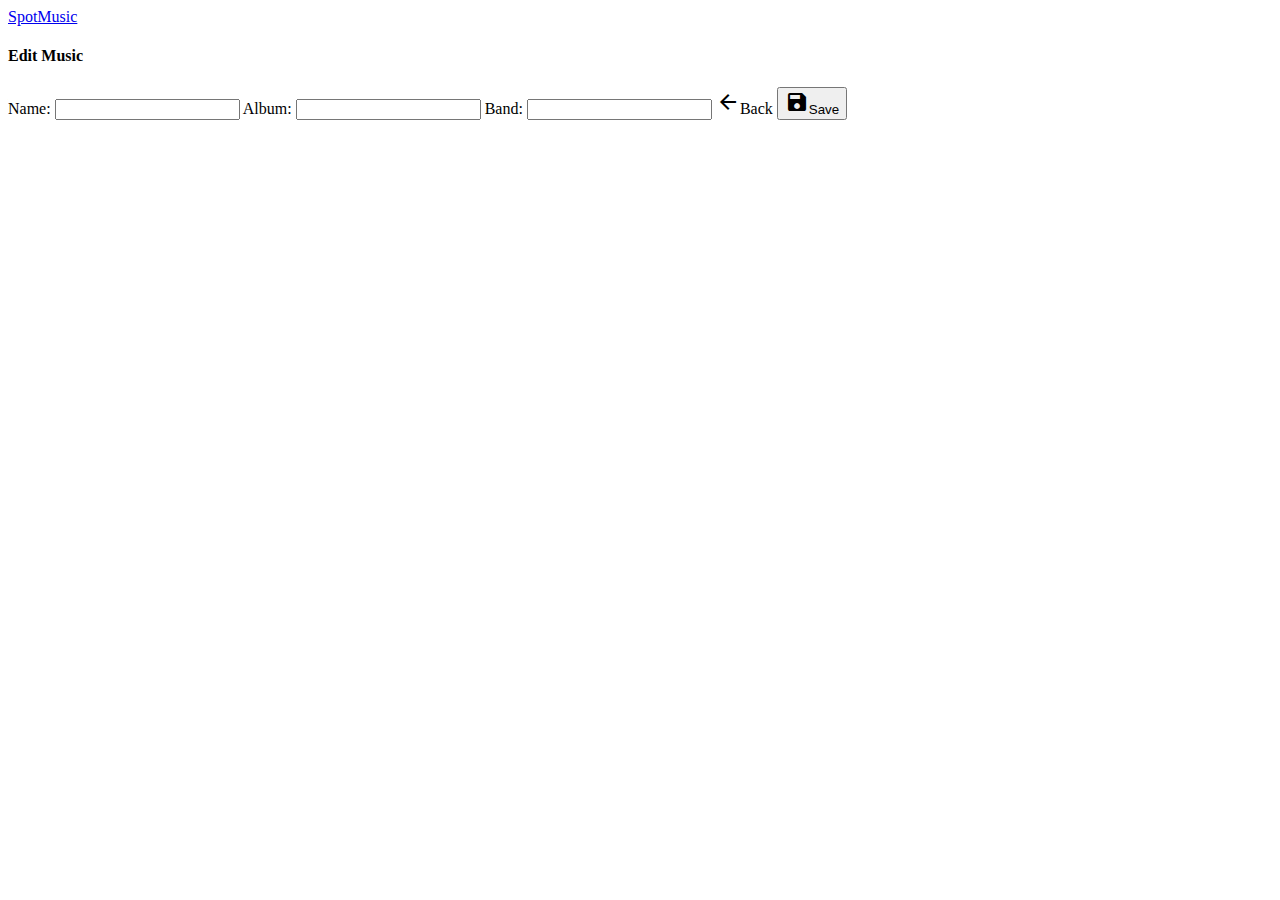
==== src/main/resources/templates/music/edit.html @ 42ee2100 "v0.0" ====
<!DOCTYPE html>
<html xmlns:th="http://thymeleaf.org"
      xmlns:layout="http://www.ultraq.net.nz/thymeleaf/layout">
<head>
    <title>SpotMusic</title>
    <meta name="viewport" content="width=device-width, initial-scale=1.0"/>
    <link href="https://fonts.googleapis.com/icon?family=Material+Icons" rel="stylesheet"/>
    <link type="text/css" rel="stylesheet" href="/materialize/css/materialize.min.css"  media="screen,projection"/>
    <link type="text/css" rel="stylesheet" href="/materialize/css/style.css"  media="screen,projection"/>
</head>
<body>
<nav>
    <div class="nav-wrapper teal">
        <a href="/" class="brand-logo">SpotMusic</a>
    </div>
</nav>
<main class="container">
    <section>
        <h4>Edit Music</h4>

        <form method="post" action="">
            Name: <input type="text" name="name" th:value="${music.name}">
            Album: <input type="text" name="album" th:value="${music.album}">
            Band: <input type="text" name="band" th:value="${music.band}">

            <a th:href="${(#mvc.url('PC#view').arg(0, playlist)).build()}" type="button" class="waves-effect waves-light btn red darken-2"><i class="material-icons left">arrow_back</i>Back</a>
            <button type="submit" class="waves-effect waves-light btn"><i class="material-icons left">save</i>Save</button>
        </form>
    </section>
</main>
<script type="text/javascript" src="/materialize/js/materialize.min.js"></script>
<script type="text/javascript" src="/materialize/js/main.js"></script>
</body>
</html>
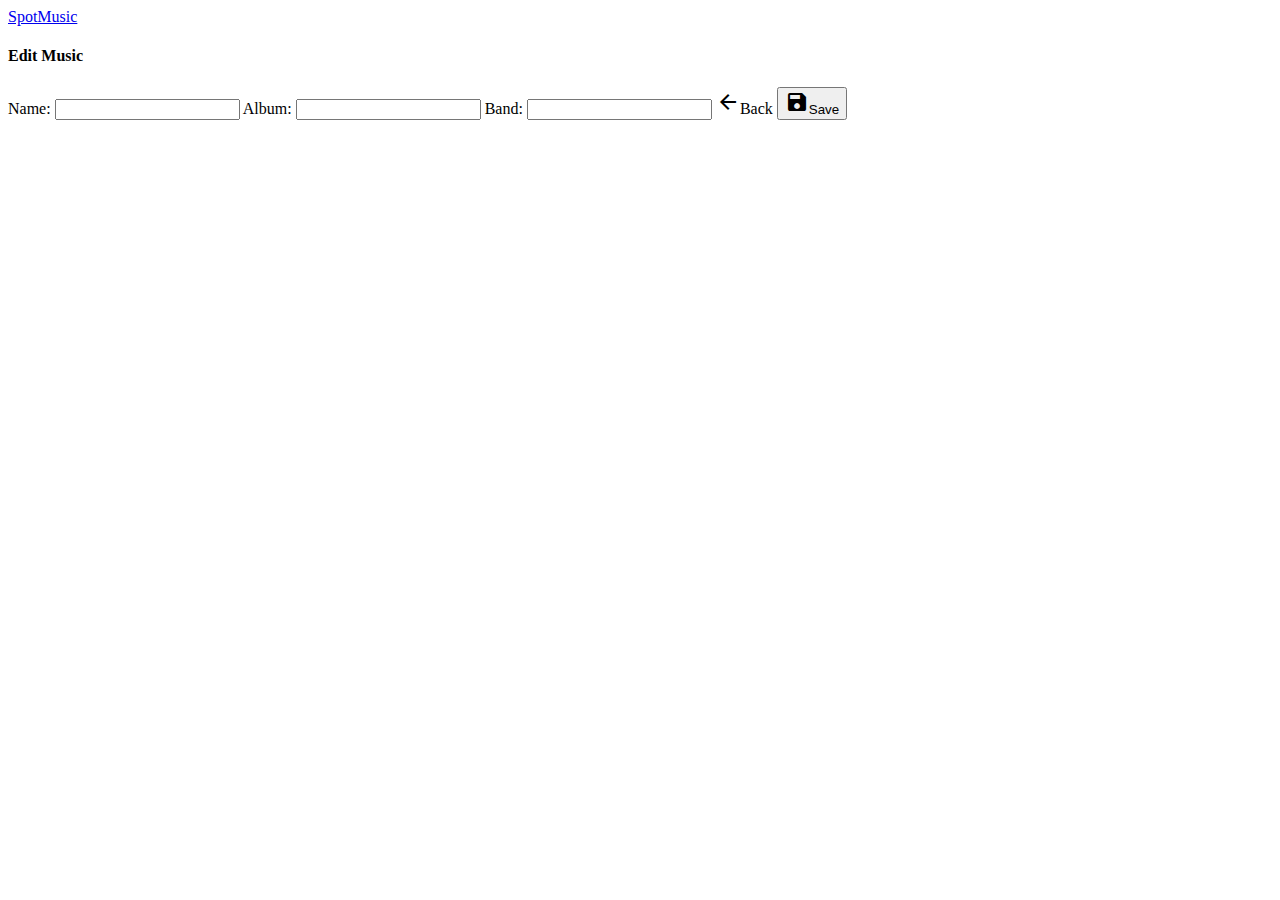
==== commit 819932fa: "Refatorando código" ====
--- a/src/main/resources/templates/music/edit.html
+++ b/src/main/resources/templates/music/edit.html
@@ -17,13 +17,13 @@
 <main class="container">
     <section>
         <h4>Edit Music</h4>
-
+<!--    th:action="@{/music/edit/{music}/{playlist}(playlist=${playlist}, music=${music.codigo})}"-->
         <form method="post" action="">
             Name: <input type="text" name="name" th:value="${music.name}">
             Album: <input type="text" name="album" th:value="${music.album}">
             Band: <input type="text" name="band" th:value="${music.band}">
 
-            <a th:href="${(#mvc.url('PC#view').arg(0, playlist)).build()}" type="button" class="waves-effect waves-light btn red darken-2"><i class="material-icons left">arrow_back</i>Back</a>
+            <a th:href="${(#mvc.url('PC#view').arg(0, playlist)).build()}" class="waves-effect waves-light btn red darken-2"><i class="material-icons left">arrow_back</i>Back</a>
             <button type="submit" class="waves-effect waves-light btn"><i class="material-icons left">save</i>Save</button>
         </form>
     </section>
